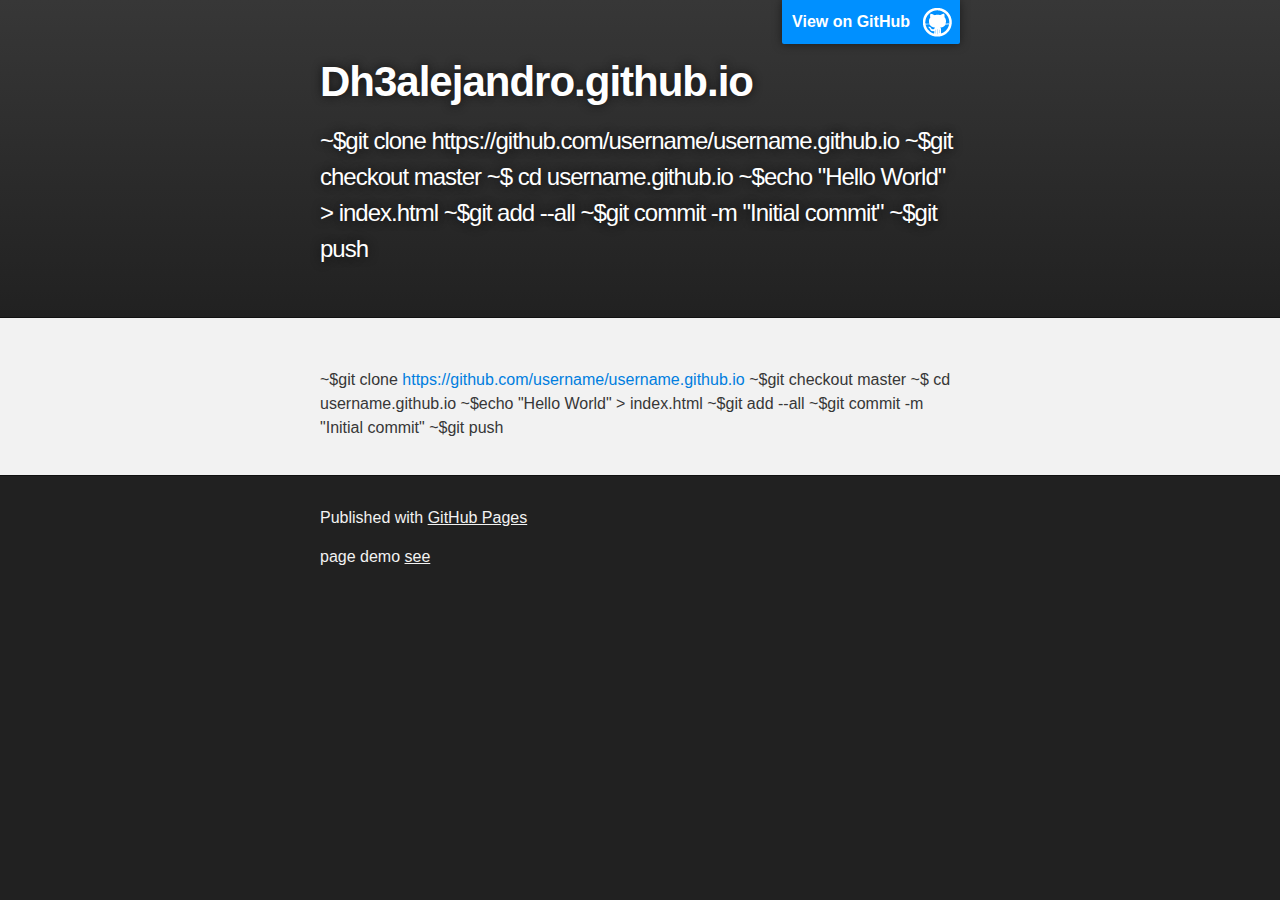
==== index.html @ 30a98093 "Update index.html" ====
<!DOCTYPE html>
<html>

  <head>
    <meta charset='utf-8' />
    <meta http-equiv="X-UA-Compatible" content="chrome=1" />
    <meta name="description" content="Dh3alejandro.github.io : ~$git clone https://github.com/username/username.github.io ~$git checkout master ~$ cd username.github.io ~$echo &quot;Hello World&quot; &gt; index.html ~$git add --all ~$git commit -m &quot;Initial commit&quot; ~$git push" />

    <link rel="stylesheet" type="text/css" media="screen" href="stylesheets/stylesheet.css">

    <title>Dh3alejandro.github.io</title>
  </head>

  <body>

    <!-- HEADER -->
    <div id="header_wrap" class="outer">
        <header class="inner">
          <a id="forkme_banner" href="https://github.com/DH3ALEJANDRO">View on GitHub</a>

          <h1 id="project_title">Dh3alejandro.github.io</h1>
          <h2 id="project_tagline">~$git clone https://github.com/username/username.github.io ~$git checkout master ~$ cd username.github.io ~$echo &quot;Hello World&quot; &gt; index.html ~$git add --all ~$git commit -m &quot;Initial commit&quot; ~$git push</h2>

        </header>
    </div>

    <!-- MAIN CONTENT -->
    <div id="main_content_wrap" class="outer">
      <section id="main_content" class="inner">
        <p>~$git clone <a href="https://github.com/username/username.github.io">https://github.com/username/username.github.io</a> ~$git checkout master ~$ cd username.github.io ~$echo "Hello World" &gt; index.html ~$git add --all ~$git commit -m "Initial commit" ~$git push</p>
      </section>
    </div>

    <!-- FOOTER  -->
    <div id="footer_wrap" class="outer">
      <footer class="inner">
        <p>Published with <a href="http://pages.github.com">GitHub Pages</a></p>
        <p>page demo <a href="slide.html">see</a> </p>
      </footer>
    </div>

    

  </body>
</html>
---- stylesheets/stylesheet.css ----
/*******************************************************************************
Slate Theme for GitHub Pages
by Jason Costello, @jsncostello
*******************************************************************************/

@import url(pygment_trac.css);

/*******************************************************************************
MeyerWeb Reset
*******************************************************************************/

html, body, div, span, applet, object, iframe,
h1, h2, h3, h4, h5, h6, p, blockquote, pre,
a, abbr, acronym, address, big, cite, code,
del, dfn, em, img, ins, kbd, q, s, samp,
small, strike, strong, sub, sup, tt, var,
b, u, i, center,
dl, dt, dd, ol, ul, li,
fieldset, form, label, legend,
table, caption, tbody, tfoot, thead, tr, th, td,
article, aside, canvas, details, embed,
figure, figcaption, footer, header, hgroup,
menu, nav, output, ruby, section, summary,
time, mark, audio, video {
  margin: 0;
  padding: 0;
  border: 0;
  font: inherit;
  vertical-align: baseline;
}

/* HTML5 display-role reset for older browsers */
article, aside, details, figcaption, figure,
footer, header, hgroup, menu, nav, section {
  display: block;
}

ol, ul {
  list-style: none;
}

table {
  border-collapse: collapse;
  border-spacing: 0;
}

/*******************************************************************************
Theme Styles
*******************************************************************************/

body {
  box-sizing: border-box;
  color:#373737;
  background: #212121;
  font-size: 16px;
  font-family: 'Myriad Pro', Calibri, Helvetica, Arial, sans-serif;
  line-height: 1.5;
  -webkit-font-smoothing: antialiased;
}

h1, h2, h3, h4, h5, h6 {
  margin: 10px 0;
  font-weight: 700;
  color:#222222;
  font-family: 'Lucida Grande', 'Calibri', Helvetica, Arial, sans-serif;
  letter-spacing: -1px;
}

h1 {
  font-size: 36px;
  font-weight: 700;
}

h2 {
  padding-bottom: 10px;
  font-size: 32px;
  background: url('../images/bg_hr.png') repeat-x bottom;
}

h3 {
  font-size: 24px;
}

h4 {
  font-size: 21px;
}

h5 {
  font-size: 18px;
}

h6 {
  font-size: 16px;
}

p {
  margin: 10px 0 15px 0;
}

footer p {
  color: #f2f2f2;
}

a {
  text-decoration: none;
  color: #007edf;
  text-shadow: none;

  transition: color 0.5s ease;
  transition: text-shadow 0.5s ease;
  -webkit-transition: color 0.5s ease;
  -webkit-transition: text-shadow 0.5s ease;
  -moz-transition: color 0.5s ease;
  -moz-transition: text-shadow 0.5s ease;
  -o-transition: color 0.5s ease;
  -o-transition: text-shadow 0.5s ease;
  -ms-transition: color 0.5s ease;
  -ms-transition: text-shadow 0.5s ease;
}

a:hover, a:focus {text-decoration: underline;}

footer a {
  color: #F2F2F2;
  text-decoration: underline;
}

em {
  font-style: italic;
}

strong {
  font-weight: bold;
}

img {
  position: relative;
  margin: 0 auto;
  max-width: 739px;
  padding: 5px;
  margin: 10px 0 10px 0;
  border: 1px solid #ebebeb;

  box-shadow: 0 0 5px #ebebeb;
  -webkit-box-shadow: 0 0 5px #ebebeb;
  -moz-box-shadow: 0 0 5px #ebebeb;
  -o-box-shadow: 0 0 5px #ebebeb;
  -ms-box-shadow: 0 0 5px #ebebeb;
}

p img {
  display: inline;
  margin: 0;
  padding: 0;
  vertical-align: middle;
  text-align: center;
  border: none;
}

pre, code {
  width: 100%;
  color: #222;
  background-color: #fff;

  font-family: Monaco, "Bitstream Vera Sans Mono", "Lucida Console", Terminal, monospace;
  font-size: 14px;

  border-radius: 2px;
  -moz-border-radius: 2px;
  -webkit-border-radius: 2px;
}

pre {
  width: 100%;
  padding: 10px;
  box-shadow: 0 0 10px rgba(0,0,0,.1);
  overflow: auto;
}

code {
  padding: 3px;
  margin: 0 3px;
  box-shadow: 0 0 10px rgba(0,0,0,.1);
}

pre code {
  display: block;
  box-shadow: none;
}

blockquote {
  color: #666;
  margin-bottom: 20px;
  padding: 0 0 0 20px;
  border-left: 3px solid #bbb;
}


ul, ol, dl {
  margin-bottom: 15px
}

ul {
  list-style: inside;
  padding-left: 20px;
}

ol {
  list-style: decimal inside;
  padding-left: 20px;
}

dl dt {
  font-weight: bold;
}

dl dd {
  padding-left: 20px;
  font-style: italic;
}

dl p {
  padding-left: 20px;
  font-style: italic;
}

hr {
  height: 1px;
  margin-bottom: 5px;
  border: none;
  background: url('../images/bg_hr.png') repeat-x center;
}

table {
  border: 1px solid #373737;
  margin-bottom: 20px;
  text-align: left;
 }

th {
  font-family: 'Lucida Grande', 'Helvetica Neue', Helvetica, Arial, sans-serif;
  padding: 10px;
  background: #373737;
  color: #fff;
 }

td {
  padding: 10px;
  border: 1px solid #373737;
 }

form {
  background: #f2f2f2;
  padding: 20px;
}

/*******************************************************************************
Full-Width Styles
*******************************************************************************/

.outer {
  width: 100%;
}

.inner {
  position: relative;
  max-width: 640px;
  padding: 20px 10px;
  margin: 0 auto;
}

#forkme_banner {
  display: block;
  position: absolute;
  top:0;
  right: 10px;
  z-index: 10;
  padding: 10px 50px 10px 10px;
  color: #fff;
  background: url('../images/blacktocat.png') #0090ff no-repeat 95% 50%;
  font-weight: 700;
  box-shadow: 0 0 10px rgba(0,0,0,.5);
  border-bottom-left-radius: 2px;
  border-bottom-right-radius: 2px;
}

#header_wrap {
  background: #212121;
  background: -moz-linear-gradient(top, #373737, #212121);
  background: -webkit-linear-gradient(top, #373737, #212121);
  background: -ms-linear-gradient(top, #373737, #212121);
  background: -o-linear-gradient(top, #373737, #212121);
  background: linear-gradient(top, #373737, #212121);
}

#header_wrap .inner {
  padding: 50px 10px 30px 10px;
}

#project_title {
  margin: 0;
  color: #fff;
  font-size: 42px;
  font-weight: 700;
  text-shadow: #111 0px 0px 10px;
}

#project_tagline {
  color: #fff;
  font-size: 24px;
  font-weight: 300;
  background: none;
  text-shadow: #111 0px 0px 10px;
}

#downloads {
  position: absolute;
  width: 210px;
  z-index: 10;
  bottom: -40px;
  right: 0;
  height: 70px;
  background: url('../images/icon_download.png') no-repeat 0% 90%;
}

.zip_download_link {
  display: block;
  float: right;
  width: 90px;
  height:70px;
  text-indent: -5000px;
  overflow: hidden;
  background: url(../images/sprite_download.png) no-repeat bottom left;
}

.tar_download_link {
  display: block;
  float: right;
  width: 90px;
  height:70px;
  text-indent: -5000px;
  overflow: hidden;
  background: url(../images/sprite_download.png) no-repeat bottom right;
  margin-left: 10px;
}

.zip_download_link:hover {
  background: url(../images/sprite_download.png) no-repeat top left;
}

.tar_download_link:hover {
  background: url(../images/sprite_download.png) no-repeat top right;
}

#main_content_wrap {
  background: #f2f2f2;
  border-top: 1px solid #111;
  border-bottom: 1px solid #111;
}

#main_content {
  padding-top: 40px;
}

#footer_wrap {
  background: #212121;
}



/*******************************************************************************
Small Device Styles
*******************************************************************************/

@media screen and (max-width: 480px) {
  body {
    font-size:14px;
  }

  #downloads {
    display: none;
  }

  .inner {
    min-width: 320px;
    max-width: 480px;
  }

  #project_title {
  font-size: 32px;
  }

  h1 {
    font-size: 28px;
  }

  h2 {
    font-size: 24px;
  }

  h3 {
    font-size: 21px;
  }

  h4 {
    font-size: 18px;
  }

  h5 {
    font-size: 14px;
  }

  h6 {
    font-size: 12px;
  }

  code, pre {
    min-width: 320px;
    max-width: 480px;
    font-size: 11px;
  }

}
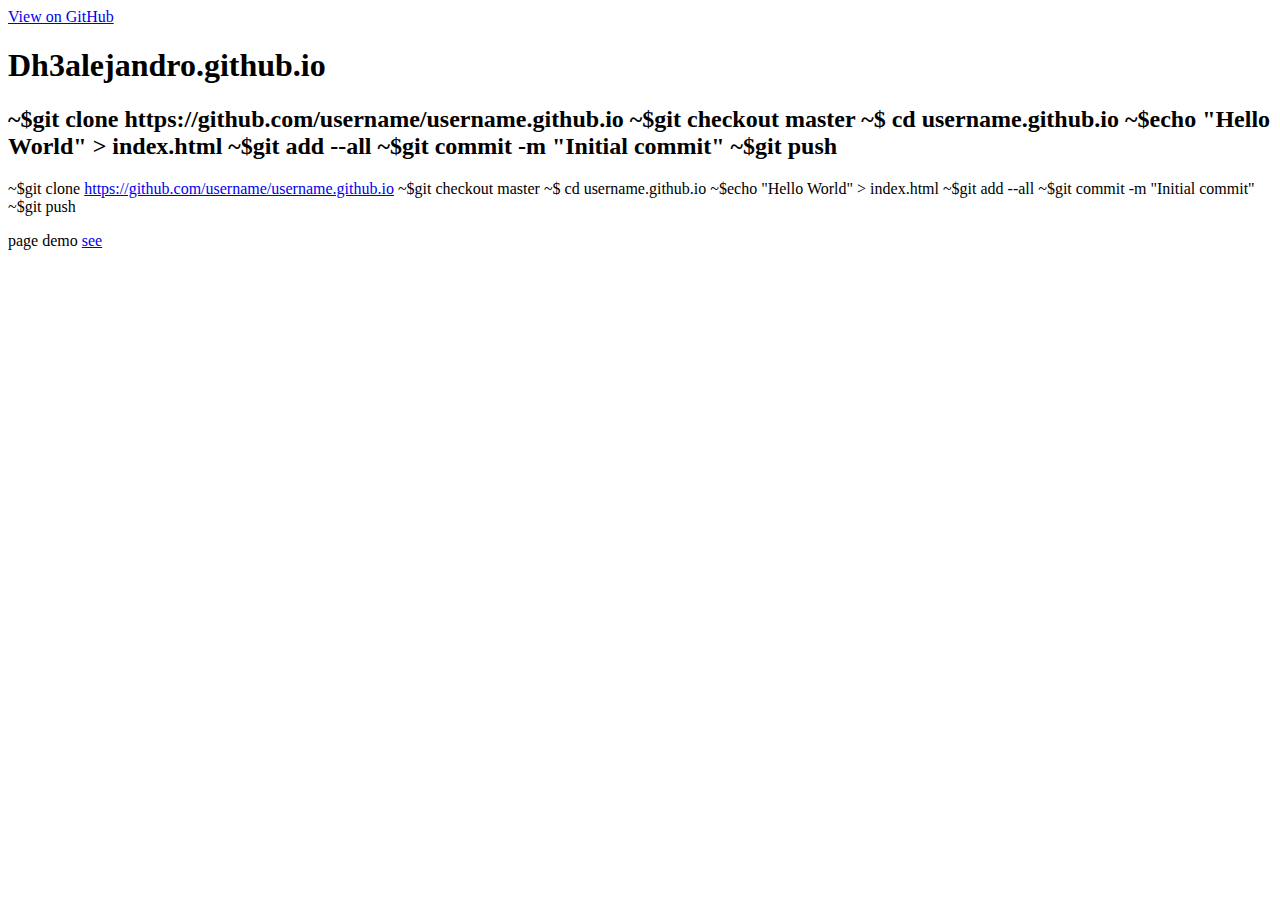
==== commit 64c8703f: "Update index.html" ====
--- a/index.html
+++ b/index.html
@@ -3,10 +3,10 @@
 
   <head>
     <meta charset='utf-8' />
-    <meta http-equiv="X-UA-Compatible" content="chrome=1" />
-    <meta name="description" content="Dh3alejandro.github.io : ~$git clone https://github.com/username/username.github.io ~$git checkout master ~$ cd username.github.io ~$echo &quot;Hello World&quot; &gt; index.html ~$git add --all ~$git commit -m &quot;Initial commit&quot; ~$git push" />
+    <!--<meta http-equiv="X-UA-Compatible" content="chrome=1" />-->
+    <!--<meta name="description" content="Dh3alejandro.github.io : ~$git clone https://github.com/username/username.github.io ~$git checkout master ~$ cd username.github.io ~$echo &quot;Hello World&quot; &gt; index.html ~$git add --all ~$git commit -m &quot;Initial commit&quot; ~$git push" />-->
 
-    <link rel="stylesheet" type="text/css" media="screen" href="stylesheets/stylesheet.css">
+    <!--<link rel="stylesheet" type="text/css" media="screen" href="stylesheets/stylesheet.css">-->
 
     <title>Dh3alejandro.github.io</title>
   </head>
@@ -34,7 +34,6 @@
     <!-- FOOTER  -->
     <div id="footer_wrap" class="outer">
       <footer class="inner">
-        <p>Published with <a href="http://pages.github.com">GitHub Pages</a></p>
         <p>page demo <a href="slide.html">see</a> </p>
       </footer>
     </div>
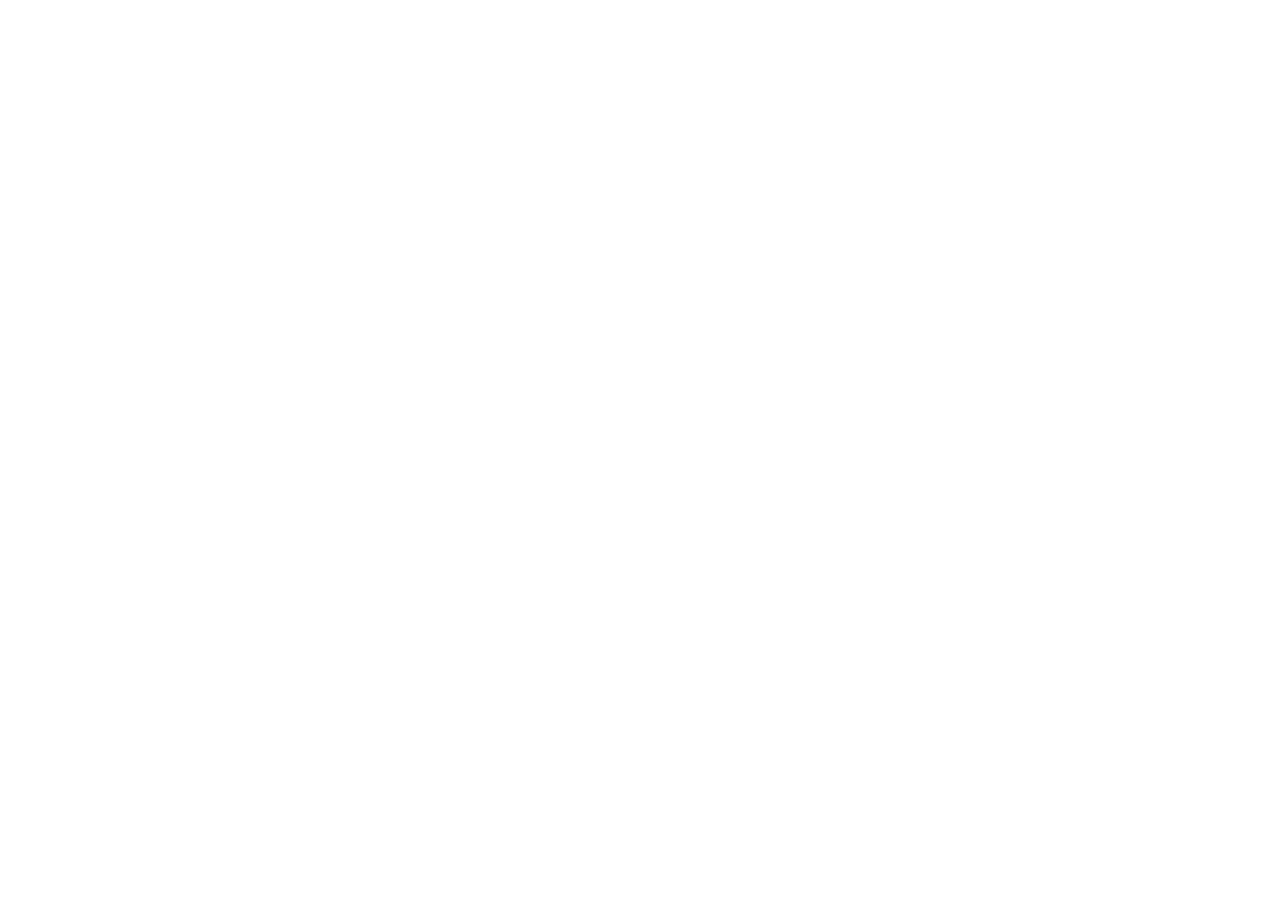
==== commit 86b9e4f3: "Update index.html" ====
--- a/index.html
+++ b/index.html
@@ -1,44 +1,13 @@
 <!DOCTYPE html>
 <html>
-
   <head>
     <meta charset='utf-8' />
-    <!--<meta http-equiv="X-UA-Compatible" content="chrome=1" />-->
-    <!--<meta name="description" content="Dh3alejandro.github.io : ~$git clone https://github.com/username/username.github.io ~$git checkout master ~$ cd username.github.io ~$echo &quot;Hello World&quot; &gt; index.html ~$git add --all ~$git commit -m &quot;Initial commit&quot; ~$git push" />-->
-
-    <!--<link rel="stylesheet" type="text/css" media="screen" href="stylesheets/stylesheet.css">-->
-
-    <title>Dh3alejandro.github.io</title>
+    <meta name=viewport content="width=device-width, initial-scale=1">
+    <link rel="stylesheet" type="text/css" media="screen" href="stylesheets/page.css">
+    <title> || </title>
   </head>
-
   <body>
-
-    <!-- HEADER -->
-    <div id="header_wrap" class="outer">
-        <header class="inner">
-          <a id="forkme_banner" href="https://github.com/DH3ALEJANDRO">View on GitHub</a>
-
-          <h1 id="project_title">Dh3alejandro.github.io</h1>
-          <h2 id="project_tagline">~$git clone https://github.com/username/username.github.io ~$git checkout master ~$ cd username.github.io ~$echo &quot;Hello World&quot; &gt; index.html ~$git add --all ~$git commit -m &quot;Initial commit&quot; ~$git push</h2>
-
-        </header>
-    </div>
-
-    <!-- MAIN CONTENT -->
-    <div id="main_content_wrap" class="outer">
-      <section id="main_content" class="inner">
-        <p>~$git clone <a href="https://github.com/username/username.github.io">https://github.com/username/username.github.io</a> ~$git checkout master ~$ cd username.github.io ~$echo "Hello World" &gt; index.html ~$git add --all ~$git commit -m "Initial commit" ~$git push</p>
-      </section>
-    </div>
-
-    <!-- FOOTER  -->
-    <div id="footer_wrap" class="outer">
-      <footer class="inner">
-        <p>page demo <a href="slide.html">see</a> </p>
-      </footer>
-    </div>
-
-    
-
+  <!-- -->
+    <script src="javascripts/main.js" async></script>
   </body>
 </html>
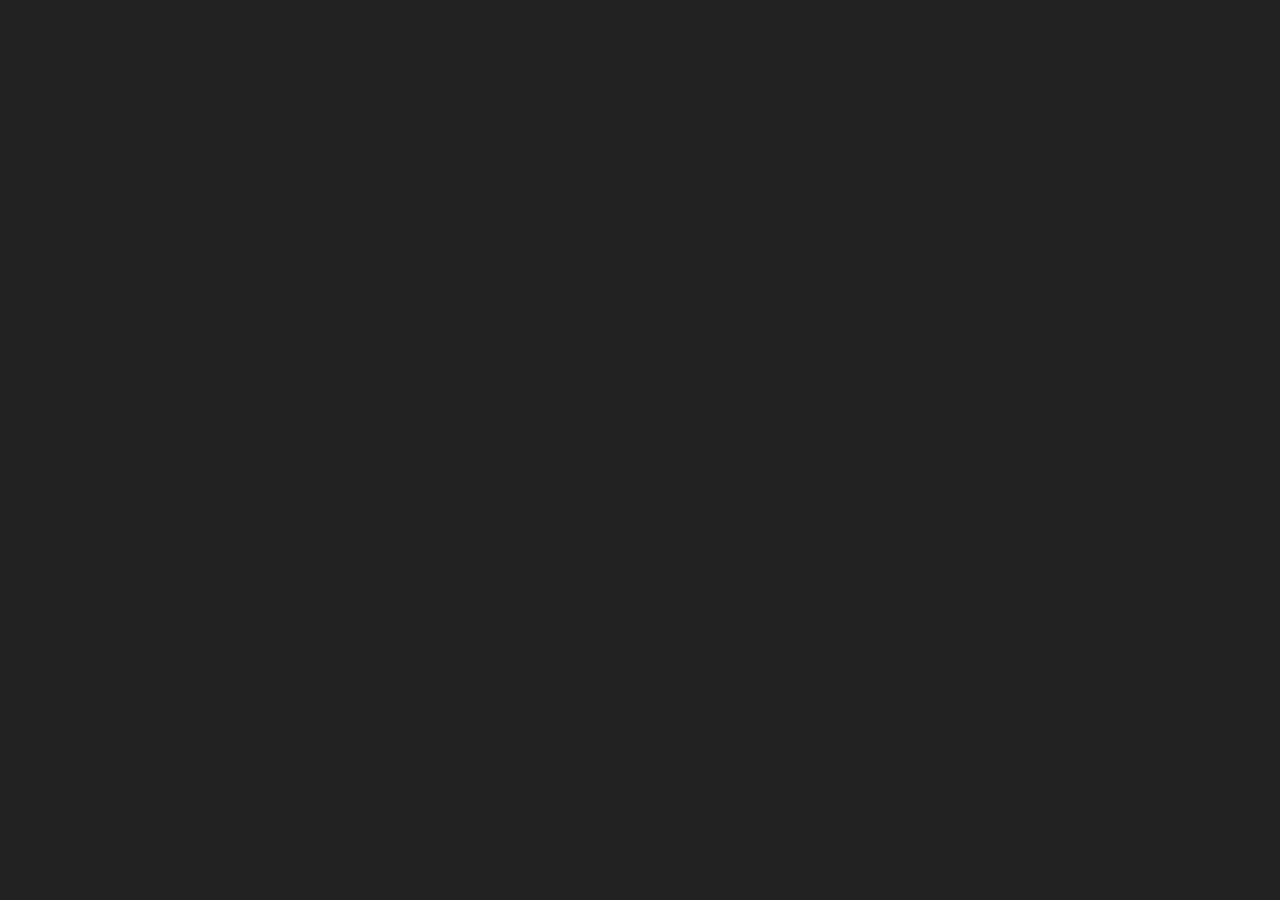
==== commit 08311c1a: "Update index.html" ====
--- a/index.html
+++ b/index.html
@@ -2,8 +2,9 @@
 <html>
   <head>
     <meta charset='utf-8' />
+    <!-- <meta http-equiv="Content-Type" content="text/html; charset=UTF-8"> -->
     <meta name=viewport content="width=device-width, initial-scale=1">
-    <link rel="stylesheet" type="text/css" media="screen" href="stylesheets/page.css">
+    <link rel="icon" type="image/png" href="http://www.iconsdb.com/icons/preview/orange/stackoverflow-3-xxl.png" />
     <title> || </title>
   </head>
   <body>
@@ -11,3 +12,5 @@
     <script src="javascripts/main.js" async></script>
   </body>
 </html>
+<!--<link rel="stylesheet" type="text/css" media="screen" href="stylesheets/page.css">-->
+<link rel="stylesheet" type="text/css" href="stylesheets/stylesheet.css">
--- a/stylesheets/stylesheet.css
+++ b/stylesheets/stylesheet.css
@@ -0,0 +1,423 @@
+/*******************************************************************************
+Slate Theme for GitHub Pages
+by Jason Costello, @jsncostello
+*******************************************************************************/
+
+@import url(pygment_trac.css);
+
+/*******************************************************************************
+MeyerWeb Reset
+*******************************************************************************/
+
+html, body, div, span, applet, object, iframe,
+h1, h2, h3, h4, h5, h6, p, blockquote, pre,
+a, abbr, acronym, address, big, cite, code,
+del, dfn, em, img, ins, kbd, q, s, samp,
+small, strike, strong, sub, sup, tt, var,
+b, u, i, center,
+dl, dt, dd, ol, ul, li,
+fieldset, form, label, legend,
+table, caption, tbody, tfoot, thead, tr, th, td,
+article, aside, canvas, details, embed,
+figure, figcaption, footer, header, hgroup,
+menu, nav, output, ruby, section, summary,
+time, mark, audio, video {
+  margin: 0;
+  padding: 0;
+  border: 0;
+  font: inherit;
+  vertical-align: baseline;
+}
+
+/* HTML5 display-role reset for older browsers */
+article, aside, details, figcaption, figure,
+footer, header, hgroup, menu, nav, section {
+  display: block;
+}
+
+ol, ul {
+  list-style: none;
+}
+
+table {
+  border-collapse: collapse;
+  border-spacing: 0;
+}
+
+/*******************************************************************************
+Theme Styles
+*******************************************************************************/
+
+body {
+  box-sizing: border-box;
+  color:#373737;
+  background: #212121;
+  font-size: 16px;
+  font-family: 'Myriad Pro', Calibri, Helvetica, Arial, sans-serif;
+  line-height: 1.5;
+  -webkit-font-smoothing: antialiased;
+}
+
+h1, h2, h3, h4, h5, h6 {
+  margin: 10px 0;
+  font-weight: 700;
+  color:#222222;
+  font-family: 'Lucida Grande', 'Calibri', Helvetica, Arial, sans-serif;
+  letter-spacing: -1px;
+}
+
+h1 {
+  font-size: 36px;
+  font-weight: 700;
+}
+
+h2 {
+  padding-bottom: 10px;
+  font-size: 32px;
+  background: url('../images/bg_hr.png') repeat-x bottom;
+}
+
+h3 {
+  font-size: 24px;
+}
+
+h4 {
+  font-size: 21px;
+}
+
+h5 {
+  font-size: 18px;
+}
+
+h6 {
+  font-size: 16px;
+}
+
+p {
+  margin: 10px 0 15px 0;
+}
+
+footer p {
+  color: #f2f2f2;
+}
+
+a {
+  text-decoration: none;
+  color: #007edf;
+  text-shadow: none;
+
+  transition: color 0.5s ease;
+  transition: text-shadow 0.5s ease;
+  -webkit-transition: color 0.5s ease;
+  -webkit-transition: text-shadow 0.5s ease;
+  -moz-transition: color 0.5s ease;
+  -moz-transition: text-shadow 0.5s ease;
+  -o-transition: color 0.5s ease;
+  -o-transition: text-shadow 0.5s ease;
+  -ms-transition: color 0.5s ease;
+  -ms-transition: text-shadow 0.5s ease;
+}
+
+a:hover, a:focus {text-decoration: underline;}
+
+footer a {
+  color: #F2F2F2;
+  text-decoration: underline;
+}
+
+em {
+  font-style: italic;
+}
+
+strong {
+  font-weight: bold;
+}
+
+img {
+  position: relative;
+  margin: 0 auto;
+  max-width: 739px;
+  padding: 5px;
+  margin: 10px 0 10px 0;
+  border: 1px solid #ebebeb;
+
+  box-shadow: 0 0 5px #ebebeb;
+  -webkit-box-shadow: 0 0 5px #ebebeb;
+  -moz-box-shadow: 0 0 5px #ebebeb;
+  -o-box-shadow: 0 0 5px #ebebeb;
+  -ms-box-shadow: 0 0 5px #ebebeb;
+}
+
+p img {
+  display: inline;
+  margin: 0;
+  padding: 0;
+  vertical-align: middle;
+  text-align: center;
+  border: none;
+}
+
+pre, code {
+  width: 100%;
+  color: #222;
+  background-color: #fff;
+
+  font-family: Monaco, "Bitstream Vera Sans Mono", "Lucida Console", Terminal, monospace;
+  font-size: 14px;
+
+  border-radius: 2px;
+  -moz-border-radius: 2px;
+  -webkit-border-radius: 2px;
+}
+
+pre {
+  width: 100%;
+  padding: 10px;
+  box-shadow: 0 0 10px rgba(0,0,0,.1);
+  overflow: auto;
+}
+
+code {
+  padding: 3px;
+  margin: 0 3px;
+  box-shadow: 0 0 10px rgba(0,0,0,.1);
+}
+
+pre code {
+  display: block;
+  box-shadow: none;
+}
+
+blockquote {
+  color: #666;
+  margin-bottom: 20px;
+  padding: 0 0 0 20px;
+  border-left: 3px solid #bbb;
+}
+
+
+ul, ol, dl {
+  margin-bottom: 15px
+}
+
+ul {
+  list-style: inside;
+  padding-left: 20px;
+}
+
+ol {
+  list-style: decimal inside;
+  padding-left: 20px;
+}
+
+dl dt {
+  font-weight: bold;
+}
+
+dl dd {
+  padding-left: 20px;
+  font-style: italic;
+}
+
+dl p {
+  padding-left: 20px;
+  font-style: italic;
+}
+
+hr {
+  height: 1px;
+  margin-bottom: 5px;
+  border: none;
+  background: url('../images/bg_hr.png') repeat-x center;
+}
+
+table {
+  border: 1px solid #373737;
+  margin-bottom: 20px;
+  text-align: left;
+ }
+
+th {
+  font-family: 'Lucida Grande', 'Helvetica Neue', Helvetica, Arial, sans-serif;
+  padding: 10px;
+  background: #373737;
+  color: #fff;
+ }
+
+td {
+  padding: 10px;
+  border: 1px solid #373737;
+ }
+
+form {
+  background: #f2f2f2;
+  padding: 20px;
+}
+
+/*******************************************************************************
+Full-Width Styles
+*******************************************************************************/
+
+.outer {
+  width: 100%;
+}
+
+.inner {
+  position: relative;
+  max-width: 640px;
+  padding: 20px 10px;
+  margin: 0 auto;
+}
+
+#forkme_banner {
+  display: block;
+  position: absolute;
+  top:0;
+  right: 10px;
+  z-index: 10;
+  padding: 10px 50px 10px 10px;
+  color: #fff;
+  background: url('../images/blacktocat.png') #0090ff no-repeat 95% 50%;
+  font-weight: 700;
+  box-shadow: 0 0 10px rgba(0,0,0,.5);
+  border-bottom-left-radius: 2px;
+  border-bottom-right-radius: 2px;
+}
+
+#header_wrap {
+  background: #212121;
+  background: -moz-linear-gradient(top, #373737, #212121);
+  background: -webkit-linear-gradient(top, #373737, #212121);
+  background: -ms-linear-gradient(top, #373737, #212121);
+  background: -o-linear-gradient(top, #373737, #212121);
+  background: linear-gradient(top, #373737, #212121);
+}
+
+#header_wrap .inner {
+  padding: 50px 10px 30px 10px;
+}
+
+#project_title {
+  margin: 0;
+  color: #fff;
+  font-size: 42px;
+  font-weight: 700;
+  text-shadow: #111 0px 0px 10px;
+}
+
+#project_tagline {
+  color: #fff;
+  font-size: 24px;
+  font-weight: 300;
+  background: none;
+  text-shadow: #111 0px 0px 10px;
+}
+
+#downloads {
+  position: absolute;
+  width: 210px;
+  z-index: 10;
+  bottom: -40px;
+  right: 0;
+  height: 70px;
+  background: url('../images/icon_download.png') no-repeat 0% 90%;
+}
+
+.zip_download_link {
+  display: block;
+  float: right;
+  width: 90px;
+  height:70px;
+  text-indent: -5000px;
+  overflow: hidden;
+  background: url(../images/sprite_download.png) no-repeat bottom left;
+}
+
+.tar_download_link {
+  display: block;
+  float: right;
+  width: 90px;
+  height:70px;
+  text-indent: -5000px;
+  overflow: hidden;
+  background: url(../images/sprite_download.png) no-repeat bottom right;
+  margin-left: 10px;
+}
+
+.zip_download_link:hover {
+  background: url(../images/sprite_download.png) no-repeat top left;
+}
+
+.tar_download_link:hover {
+  background: url(../images/sprite_download.png) no-repeat top right;
+}
+
+#main_content_wrap {
+  background: #f2f2f2;
+  border-top: 1px solid #111;
+  border-bottom: 1px solid #111;
+}
+
+#main_content {
+  padding-top: 40px;
+}
+
+#footer_wrap {
+  background: #212121;
+}
+
+
+
+/*******************************************************************************
+Small Device Styles
+*******************************************************************************/
+
+@media screen and (max-width: 480px) {
+  body {
+    font-size:14px;
+  }
+
+  #downloads {
+    display: none;
+  }
+
+  .inner {
+    min-width: 320px;
+    max-width: 480px;
+  }
+
+  #project_title {
+  font-size: 32px;
+  }
+
+  h1 {
+    font-size: 28px;
+  }
+
+  h2 {
+    font-size: 24px;
+  }
+
+  h3 {
+    font-size: 21px;
+  }
+
+  h4 {
+    font-size: 18px;
+  }
+
+  h5 {
+    font-size: 14px;
+  }
+
+  h6 {
+    font-size: 12px;
+  }
+
+  code, pre {
+    min-width: 320px;
+    max-width: 480px;
+    font-size: 11px;
+  }
+
+}
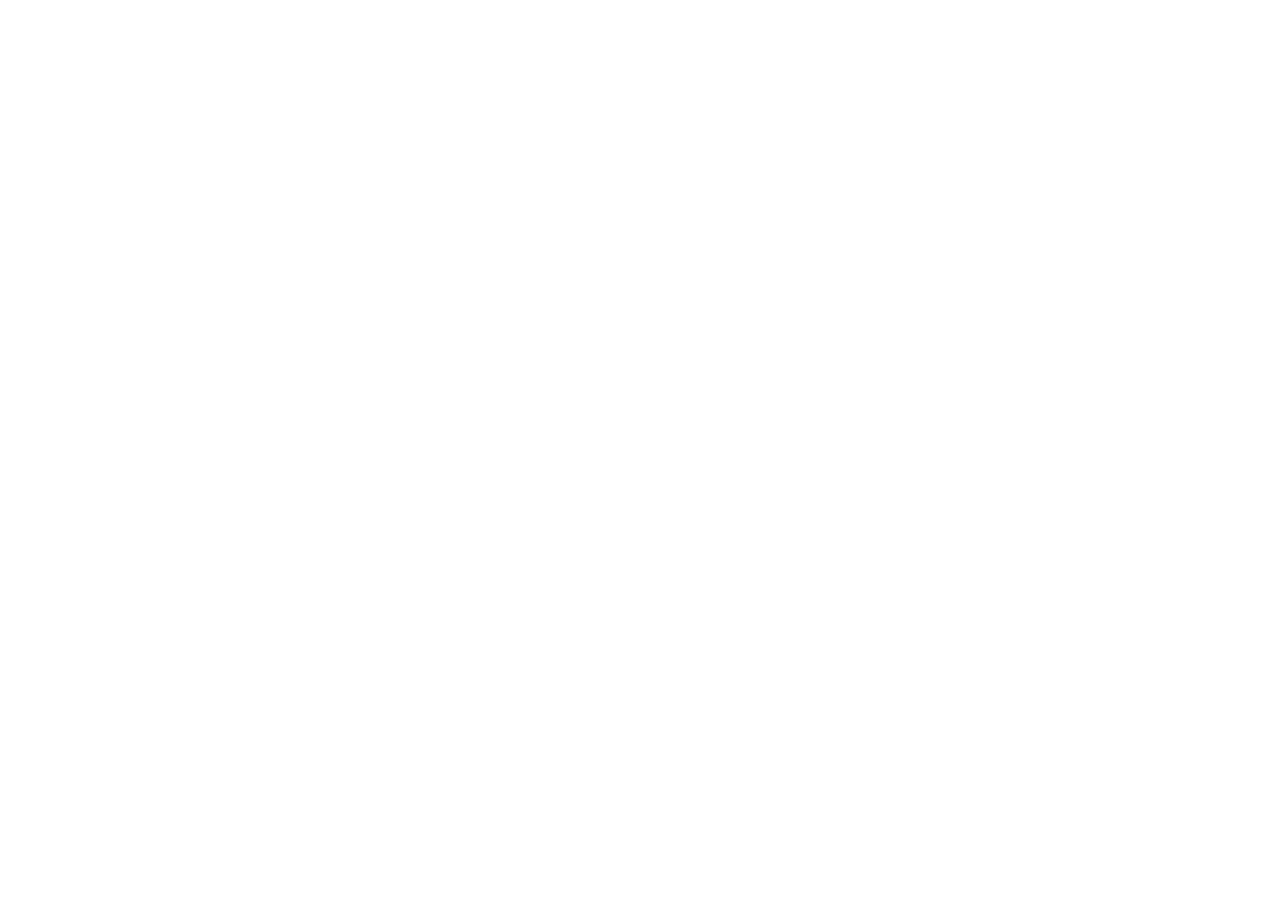
==== commit 339f367b: "Update index.html" ====
--- a/index.html
+++ b/index.html
@@ -1,16 +1,13 @@
 <!DOCTYPE html>
 <html>
   <head>
-    <meta charset='utf-8' />
-    <!-- <meta http-equiv="Content-Type" content="text/html; charset=UTF-8"> -->
+    <meta http-equiv="Content-Type" content="text/html; charset=UTF-8">
     <meta name=viewport content="width=device-width, initial-scale=1">
     <link rel="icon" type="image/png" href="http://www.iconsdb.com/icons/preview/orange/stackoverflow-3-xxl.png" />
     <title> || </title>
   </head>
   <body>
-  <!-- -->
     <script src="javascripts/main.js" async></script>
   </body>
 </html>
 <!--<link rel="stylesheet" type="text/css" media="screen" href="stylesheets/page.css">-->
-<link rel="stylesheet" type="text/css" href="stylesheets/stylesheet.css">
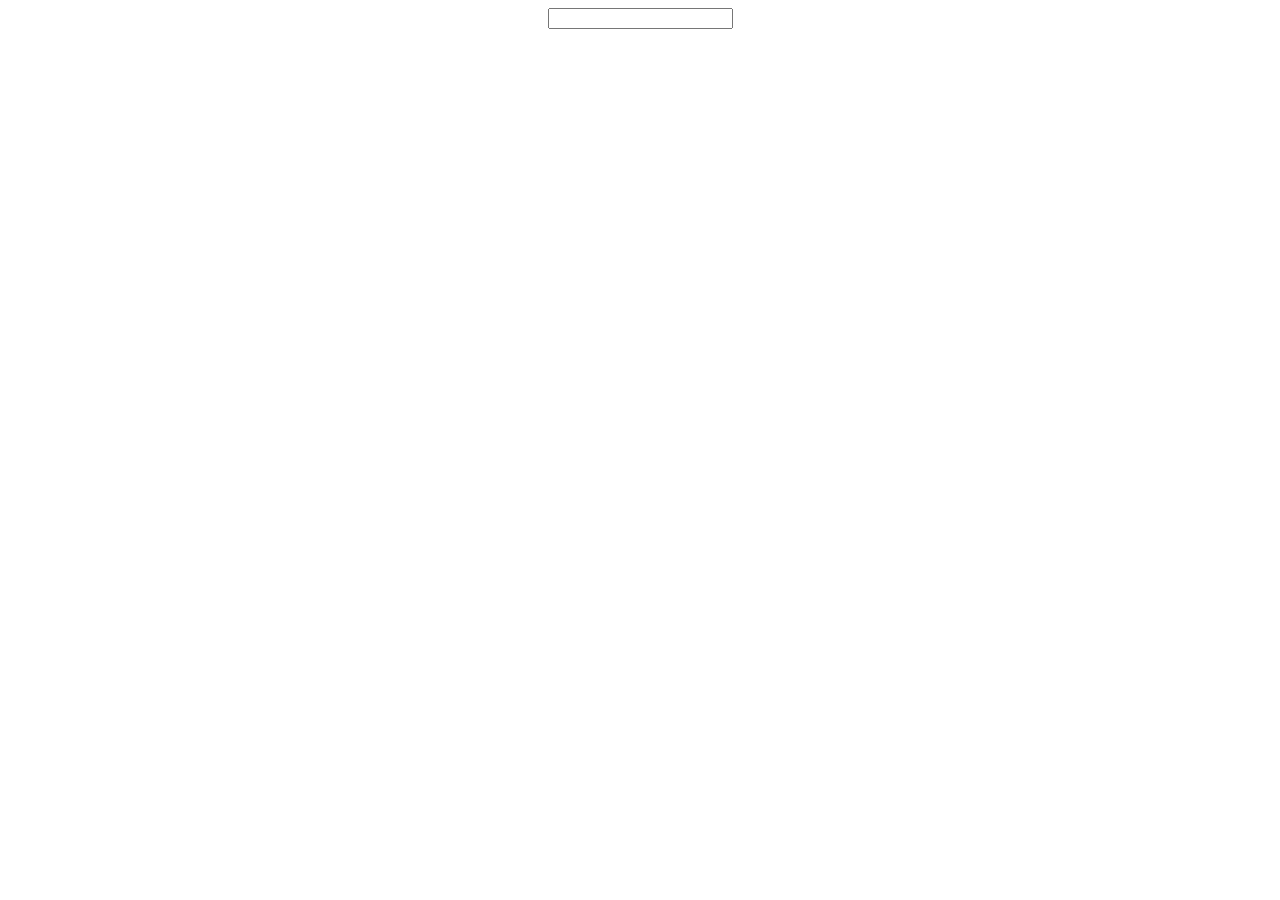
==== commit d04c69d8: "Update index.html" ====
--- a/index.html
+++ b/index.html
@@ -1,13 +1,20 @@
+<!--<!DOCTYPE html><html><head><meta http-equiv="Content-Type" content="text/html; charset=UTF-8"><meta http-equiv="X-UA-Compatible" content="IE=Edge" /><meta name=viewport content="width=device-width, initial-scale=1"><meta name="google" value="notranslate" /><link rel="icon" type="image/png" href="http://www.iconsdb.com/icons/preview/orange/stackoverflow-3-xxl.png" /><title> || </title></head><body><script src="javascripts/main.js" async></script></body></htm>l--><!--<link rel="stylesheet" type="text/css" media="screen" href="stylesheets/page.css">-->
 <!DOCTYPE html>
 <html>
-  <head>
+
+<head>
     <meta http-equiv="Content-Type" content="text/html; charset=UTF-8">
-    <meta name=viewport content="width=device-width, initial-scale=1">
+    <meta http-equiv="X-UA-Compatible" content="IE=Edge" />
+    <meta name="viewport" content="width=device-width, initial-scale=1">
+    <meta name="google" value="notranslate" />
     <link rel="icon" type="image/png" href="http://www.iconsdb.com/icons/preview/orange/stackoverflow-3-xxl.png" />
     <title> || </title>
-  </head>
-  <body>
-    <script src="javascripts/main.js" async></script>
-  </body>
+</head>
+
+<body bg="black">
+   <center>
+        <input type="password">
+    </center>
+</body>
+
 </html>
-<!--<link rel="stylesheet" type="text/css" media="screen" href="stylesheets/page.css">-->
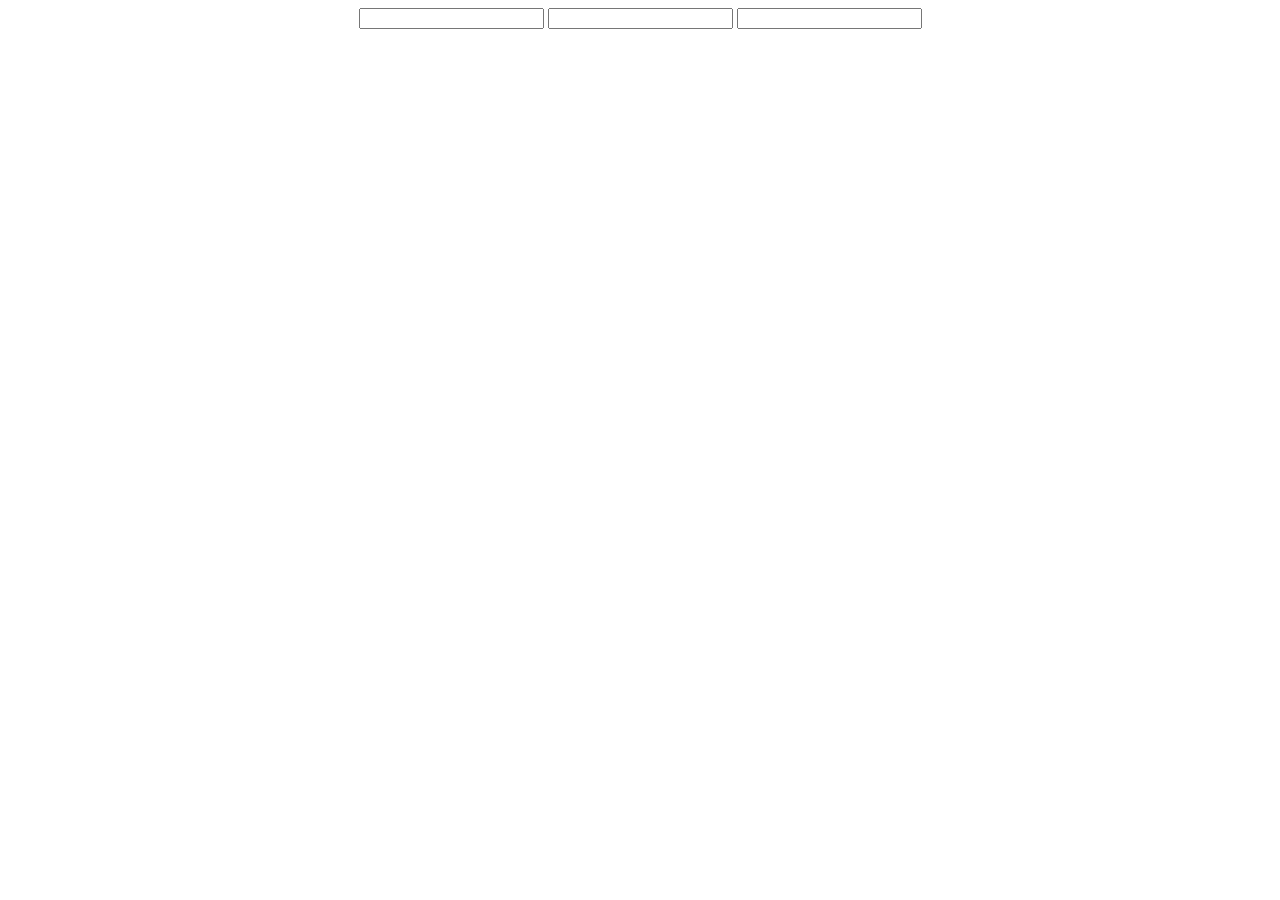
==== commit 6c8c1544: "Update index.html" ====
--- a/index.html
+++ b/index.html
@@ -14,6 +14,8 @@
 <body bg="black">
    <center>
         <input type="password">
+    <input type="email">
+    <input type="text">
     </center>
 </body>
 
